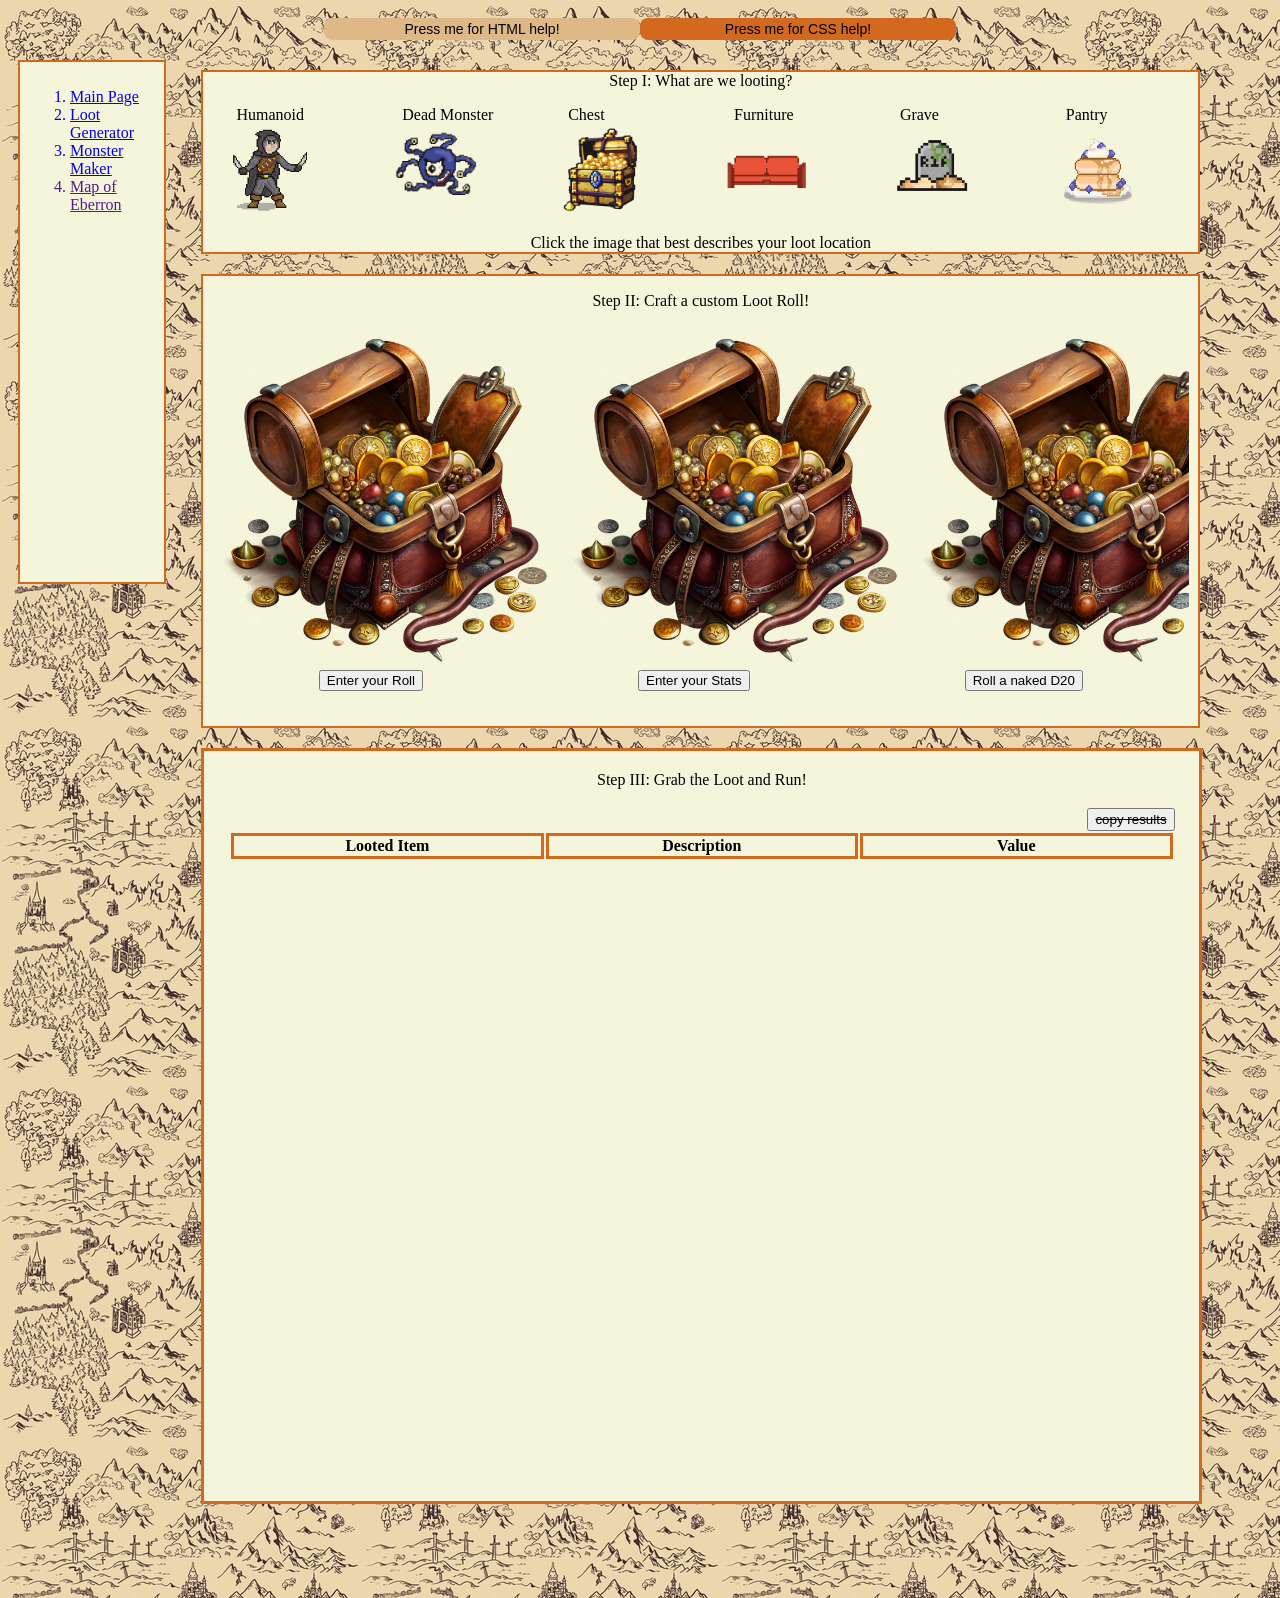
==== root-directory/loot-generator-page.html @ 45970520 "Version 4.6 - Styling Loot Table and adding Functionality: - Copypaste button added - Remove Item bu" ====
<!doctype html>

<!--%%%%%%%%%%%%%%%%%%%%%%%%%%%%%%%%%%%%%%%%%%%--Header--%%%%%%%%%%%%%%%%%%%%%%%%%%%%%%%%%%%%%%%%%%%-->
<html>
  <h1 class="header1">
    <title>Fey's Bottomless Loot Box</title> 
<!--HTML button-->
    <button class="H_rsrce_btn" role="button" onclick="window.open('https://www.freecodecamp.org/news/html-crash-course/','_blank')">
    Press me for HTML help!</button>
<!--CSS button-->
    <button class="CS_rsrce_btn" role="button" onclick="window.open('https://www.fullstackfoundations.com/blog/css-crash-course','_blank')">
    Press me for CSS help!</button>
<!--stylesheet-->
    <link rel="stylesheet" href="css/loot-generator-style.css">
<!--javascript-->
    <script type="module" src="javascript/loot-generator-code.js" async></script>
  </h1>

<!--%%%%%%%%%%%%%%%%%%%%%%%%%%%%%%%%%%%%%%%%%%%--Body--%%%%%%%%%%%%%%%%%%%%%%%%%%%%%%%%%%%%%%%%%%%-->
  <Body>
    <div class="maincon"> 
      
<!--lefthand index list-->
      <div class="leftcon"> 
        <ol>
        <a href="index.html">
          <li>Main Page</li>
          </a>
          <a href="loot-generator-page.html">
          <li>Loot Generator</li>
          </a>
          <a href="monster-maker-page.html">
          <li>Monster Maker</li>
          </a>
          <a href="">
          <li>Map of Eberron</li>
          </a>
        </ol>
      </div>

<!--main page interactible body-->
      <div class="rightcon"> 

<!--(1) loot location panel: button owner-->
        <div class="rightcontop">
          <div id="lootLocationSelector_H" class="lootLocationSelector_H">
            <p>Step I: What are we looting?</p>
          </div>
          <div id="lootLocationSelector" class="lootLocationSelector">
            <div id="lootLocationSelector_Options" class="lootLocationSelector_Options">
<!--(1a) button: Humanoid Loot-->
              <div class="lctnSelector_Hmn_Con" id="lctnSelector_Hmn_Con">
                <p class="lctnSelector_Hmn_H" id="lctnSelector_Hmn_H">Humanoid</p>
                <a class="lctnSelector_Hmn_a" id="lctnSelector_Hmn_a">
                  <img class="lctnSelector_Hmn" id="lctnSelector_Hmn" src="images/px_humanoid.png">
                </a>
                <img class="lctnSelector_Hmn_Hover" id="lctnSelector_Hmn_Hover" src="images/px_hand.png">
              </div>
<!--(1b) button: Monster Loot-->
              <div class="lctnSelector_Mnstr_Con" id="lctnSelector_Mnstr_Con">
                <p class="lctnSelector_Mnstr_H" id="lctnSelector_Mnstr_H">Dead Monster</p>
                <a class="lctnSelector_Mnstr_a" id="lctnSelector_Mnstr_a">
                  <img class="lctnSelector_Mnstr" id="lctnSelector_Mnstr" src="images/px_monster.png">
                </a>
                <img class="lctnSelector_Mnstr_Hover" id="lctnSelector_Mnstr_Hover" src="images/px_hand.png">
              </div>
<!--(1c) button: Chest Loot-->
              <div class="lctnSelector_Chst_Con" id="lctnSelector_Chst_Con">
                <p class="lctnSelector_Chst_H" id="lctnSelector_Chst_H">Chest</p>
                <a class="lctnSelector_Chst_a" id="lctnSelector_Chst_a">
                  <img class="lctnSelector_Chst" id="lctnSelector_Chst" src="images/px_chest.png">
                </a>
                <img class="lctnSelector_Chst_Hover" id="lctnSelector_Chst_Hover" src="images/px_hand.png">
              </div>
<!--(1d) button: Furniture Loot-->
              <div class="lctnSelector_Frntr_Con" id="lctnSelector_Frntr_Con">
                <p class="lctnSelector_Frntr_H" id="lctnSelector_Frntr_H">Furniture</p>
                <a class="lctnSelector_Frntr_a" id="lctnSelector_Frntr_a">
                  <img class="lctnSelector_Frntr" id="lctnSelector_Frntr" src="images/px_furniture.png">
                </a>
                <img class="lctnSelector_Frntr_Hover" id="lctnSelector_Frntr_Hover" src="images/px_hand.png">
              </div>
<!--(1e) button: Gravestone Loot-->
              <div class="lctnSelector_Grv_Con" id="lctnSelector_Grv_Con">
                <p class="lctnSelector_Grv_H" id="lctnSelector_Grv_H">Grave</p>
                <a class="lctnSelector_Grv_a" id="lctnSelector_Grv_a">
                  <img class="lctnSelector_Grv" id="lctnSelector_Grv" src="images/px_gravestone.png">
                </a>
                <img class="lctnSelector_Grv_Hover" id="lctnSelector_Grv_Hover" src="images/px_hand.png">
              </div>
<!--(1f) button: Pantry Loot-->
              <div class="lctnSelector_Food_Con" id="lctnSelector_Food_Con"> 
                <p class="lctnSelector_Food_H" id="lctnSelector_Food_H">Pantry</p>
                <a class="lctnSelector_Food_a" id="lctnSelector_Food_a">
                  <img class="lctnSelector_Food" id="lctnSelector_Food" src="images/px_food.png">
                </a>
                <img class="lctnSelector_Food_Hover" id="lctnSelector_Food_Hover" src="images/px_hand.png">
              </div>
            </div>
          </div>
          <div id="lootLocationSelector_F" class="lootLocationSelector_F">
            <p>Click the image that best describes your loot location</p>
          </div>
        </div>

<!--(2) loot roller panel: widget owner-->
        <div class="rightconbody">
          <p class="rightConBody_H">Step II: Craft a custom Loot Roll!</p>
          <div id="treasureChestContainer" class="treasureChestContainer">

<!--(2a) widget: left loot generate (enter a dirty d20)-->
            <div class="d20ValueCon" id="d20ValueCon" disabled>
              <label for="d20Valueinput_1">Input your roll with any modifiers:</label>
              <input type="text" name="d20Valueinput_1" id="d20Valueinput_1" class="d20Valueinput_1">
              <button type="button" id="d20ValueGenerateBtn" class="d20ValueGenerateBtn">Generate Loot</button>
            </div>

<!--(2b) widget: middle loot generate (enter your character stats)-->
            <div class="inputStatCon" id="inputStatCon" disabled>
              <label for="inputStatinput_1">Nat D20 Value:</label>
              <input type="text" name="inputStatinput_1" id="inputStatinput_1">
              <label for="inputStatBonus_1">What is your PERCEPTION bonus?</label>
              <select name="inputStatBonus_1" id="inputStatBonus_1" class="inputStatBonus_1">
              </select>
              <label for="inputStatBonus_2">What is your INVESTIGATION bonus?</label>
              <select name="inputStatBonus_2" id="inputStatBonus_2" class="inputStatBonus_2">
              </select>
              <label for="inputStatBonus_3">What is your SLEIGHT OF HAND bonus?</label>
              <select name="inputStatBonus_3" id="inputStatBonus_3" class="inputStatBonus_3">
              </select>
              <button type="button" id="inputStatGenerateBtn" class="inputStatGenerateBtn">Generate Loot</button>
            </div>

<!--(2c) widget: right loot generate (allow me to roll a d20 for you)-->
            <div class="randRollCon" id="randRollCon" disabled>
              <div class="randRollOutputCon" id="randRollOutputCon">              
                <p class="randRollOutput" id="randRollOutput">20</p>
                <img class="randRollOutputBackground" id="randRollOutputBackground" src="images/d20.png">
              </div>
              <button type="button" id="randRollValueMakeBtn">Roll a D20</button>
              <button type="button" id="randRollGenerateBtn">Generate Loot</button>
            </div>
          </div>

<!--(2d) footer panel: widget visibility switch-->
        <div id="rollerBox" class="rollerBox">
            <button class="d20Roller" id="d20Roller">Enter your Roll</button>
            <button class="inputRoll" id="inputRoll">Enter your Stats</button>
            <button class="randRoll" id="randRoll">Roll a naked D20</button>
          </div>
        </div>

<!--(3) results table-->
        <div id="rightconfoot" class="rightconfoot">
          <p class="rightConFoot_H">Step III: Grab the Loot and Run!</p>
          <div id="copyToClipboard" class="copyToClipboard"><button><del>copy results</del></div>
          <div id="lootResultsCon" class="lootResultsCon">
            <table id="lootResultsTable" class="lootResultsTable">
              <thead>
                <th>Looted Item</th>
                <th>Description</th>
                <th>Value</th>
              </thead>
              <tbody>
                <!--rows generated in js-->
              </tbody>
            </table>
          </div>
        </div>
      </div>
    </div>
  </Body>
</html>
---- root-directory/css/loot-generator-style.css ----
/*****************Page Design*************************/
html{ /*page background style*/
  background-image: url("../images/fantasymap.jpg");
}

/*****************Header Label*************************/
.header1{ /*buttons in header style*/
  margin: auto;
  width: 50%;
  padding: 10px;     
  display: flex;       
}

/*****************Top of Page Button Styling*************************/
.H_rsrce_btn, .CS_rsrce_btn{ /*Both buttons, no color edits*/
  border-radius: 8px;
  border-style: none;
  box-sizing: border-box;
  color: black;
  cursor: pointer;
  display: inline-block;
  font-family: "Haas Grot Text R Web", "Helvetica Neue", Helvetica, Arial, sans-serif;
  font-size: 14px;
  font-weight: 500;
  height: 40%;
  width: 50%;
  line-height: 20px;
  list-style: none;
  outline: none;
  text-align: center;
  text-decoration: none;
  transition: color 100ms;
  user-select: none;
  -webkit-user-select: none;
  touch-action: manipulation;
}
.H_rsrce_btn{ /*HTML button color*/
  background-color: burlywood;
}
.CS_rsrce_btn{ /*CSS button color*/
  background-color: chocolate;
}

/*****************Body and Index editing*************************/
.maincon{  /*entire body*/
  padding: 10px;
  display: flex;
}
.leftcon{  /*index: left of page*/
  width: 10%;
  height: 500px;
  border: 2px solid chocolate;
  padding: 10px;
  background-color: beige;
}

/*****************Right container: interactive layer*************************/
.rightcon{  
  width: 80%;
  height: 1500px;
  margin-left: 2%;
  padding: 10px;
  direction: flex;
  flex-direction: column;
  align-items: auto;
}

/*********Loot Gen section 1 (sec1): Location Buttons*************/
.rightcontop{ /*sec1 container*/
  width: 100%;
  height: 12%;
  background-color: beige;
  border: 2px solid chocolate;
}
.lootLocationSelector_H, .lootLocationSelector_F{ /*sec1 header*/
  height: 10%;
  width: 100%;
  align-items: center;
  justify-content: center;
  display: flex;
}
.lootLocationSelector{ /*sec1 location button primary container*/
  width: 100%;
  height: 80%;
}
.lootLocationSelector_Options{ /*sec1 location button sub-container*/
  width: 100%;
  display: flex;   
  height: 85%;
  text-align: center;
}
/*Human Location selector button*/
.lctnSelector_Hmn_Con, .lctnSelector_Mnstr_Con, .lctnSelector_Chst_Con, .lctnSelector_Frntr_Con, .lctnSelector_Grv_Con, .lctnSelector_Food_Con{ 
  position: relative;
  display: flex;
  width: 17%;
  height: 100%;
  text-align: center;
}
.lctnSelector_Hmn_H, .lctnSelector_Mnstr_H, .lctnSelector_Chst_H, .lctnSelector_Frntr_H, .lctnSelector_Grv_H, .lctnSelector_Food_H{
  position: absolute;
  left: 20%;
} 
.lctnSelector_Hmn_a, .lctnSelector_Mnstr_a, .lctnSelector_Chst_a, .lctnSelector_Frntr_a, .lctnSelector_Grv_a, .lctnSelector_Food_a{
  position: absolute;
  height: 100%;
  width: 50%;
  top: 20%;
}
.lctnSelector_Hmn, .lctnSelector_Mnstr, .lctnSelector_Chst, .lctnSelector_Frntr, .lctnSelector_Grv, .lctnSelector_Food{ /*sec1 location button formatting*/
  position: absolute;
  width: 100%;
  height: 70%;
  opacity: .9;
  left: 30%;
  top: 10%;
}
.lctnSelector_Hmn_Hover, .lctnSelector_Mnstr_Hover, .lctnSelector_Chst_Hover, .lctnSelector_Frntr_Hover, .lctnSelector_Food_Hover, .lctnSelector_Grv_Hover{
  position: absolute;
  height: 50px;
  width: 50px;
  opacity: 0;
  top: 30%;
  left: 25%;
  transform: rotate(40deg);
}

/*********Loot Gen section 2 (sec2): Roll method calculator*************/
.rightconbody{ /*sec2 whole container*/
  width: 100%;
  height: 30%;
  background-color: beige;
  border: 2px solid chocolate;
  margin-top: 2%;
}
.rightConBody_H{ /*sec2 header*/
  width: 100%;
  justify-content: center;
  display: flex;
}
.treasureChestContainer{ /*sec2 treasure chest container*/
  width: 98%;
  height: 350px;
  background-image: url("../images/open treasure chest base.png");
  background-size: contain;
  justify-content: space-evenly;
  align-items: center;
  margin: auto;
  display: flex;
}
.rollerBox{ /*sec2: roller container (When selected, each treasure chest creates a prompt. This box governs the layout of the prompts)*/
  justify-content: space-evenly;
  align-items: center;
  margin: auto;
  width: 100%;
  height: 2%;
  display: flex;      
}
.inputStatCon, .randRollCon, .d20ValueCon{ /*sec2 input stats roll container*/
  background-color: beige;
  height: 300px;
  width: 25%;
  border: solid 2px chocolate;
  opacity: 0;
  align-items: center;
  justify-content: space-evenly;
  display: flex;
  direction: flex;
  flex-direction: column;
  text-align: center;
  margin-left: 5%;
  margin-right: 5%;
}
.d20Roller, .inputRoll, .randRoll{ /*sec2 input prompt logic*/
  width: auto;
  height: auto;
}
.randRollOutputCon{
  position: relative;
  text-align: center;
}
.randRollOutputBackground{
  height: 120px;
  width: 110px;
}
.randRollOutput{
  position: absolute;
  font-family: sans-serif;
  font-size: larger;
  color: white;
  font: bold;
  top: 25%;
  left: 40%;
  opacity: .8;
}
.inputRoll{ /*sec2 middle box margin edits to create visual layout*/
  margin-left: 10%;
  margin-right: 10%;
}
/*********Loot Gen section 3 (sec3): results table*************/
.rightconfoot{ /*sec3 container*/
  width: 100%;
  height: 50%;
  background-color: beige;
  border: solid chocolate;
  margin-top: 2%;
  align-items: center;
  justify-content: top;
  display: flex;
  flex-direction: column;
}
.rightConFoot_H{ /*sec3 header*/
  width: 100%;
  justify-content: center;
  align-items: top;
  display: flex;
  height: 5%;
  margin-top: 2%;
  margin-bottom: 0%;
}
.lootResultsCon{ /*sec3 container holding the results table*/
  width: 100%;
  height: 75%;
  justify-content: center;
  display: flex;
}
.copyToClipboard{
  justify-content: right;
  width: 95%;
  height: 3%;
  display: flex;
}
.lootResultsTable{ /*sec3 results of loot query*/
  width: 95%;
  height: 20%;
  table-layout: fixed;
  text-align: left;
  text-justify: top;
}
th{
  border: solid chocolate;
  text-align: center;
}
.deleteformat{
  display: flex;
  flex-direction: row;
  align-content: right;
}
.priceText{
  height: 10%;
  width: 25%;
  padding: 0% 0% 0% 0%;
  margin: 0% 25% 0% 0%;
}
.deleteitembutton{
  height: 10%;
  width: 25%;
  padding: 0% 0% 0% 0%;
  margin: 0% 0% 0% 25%;  
}
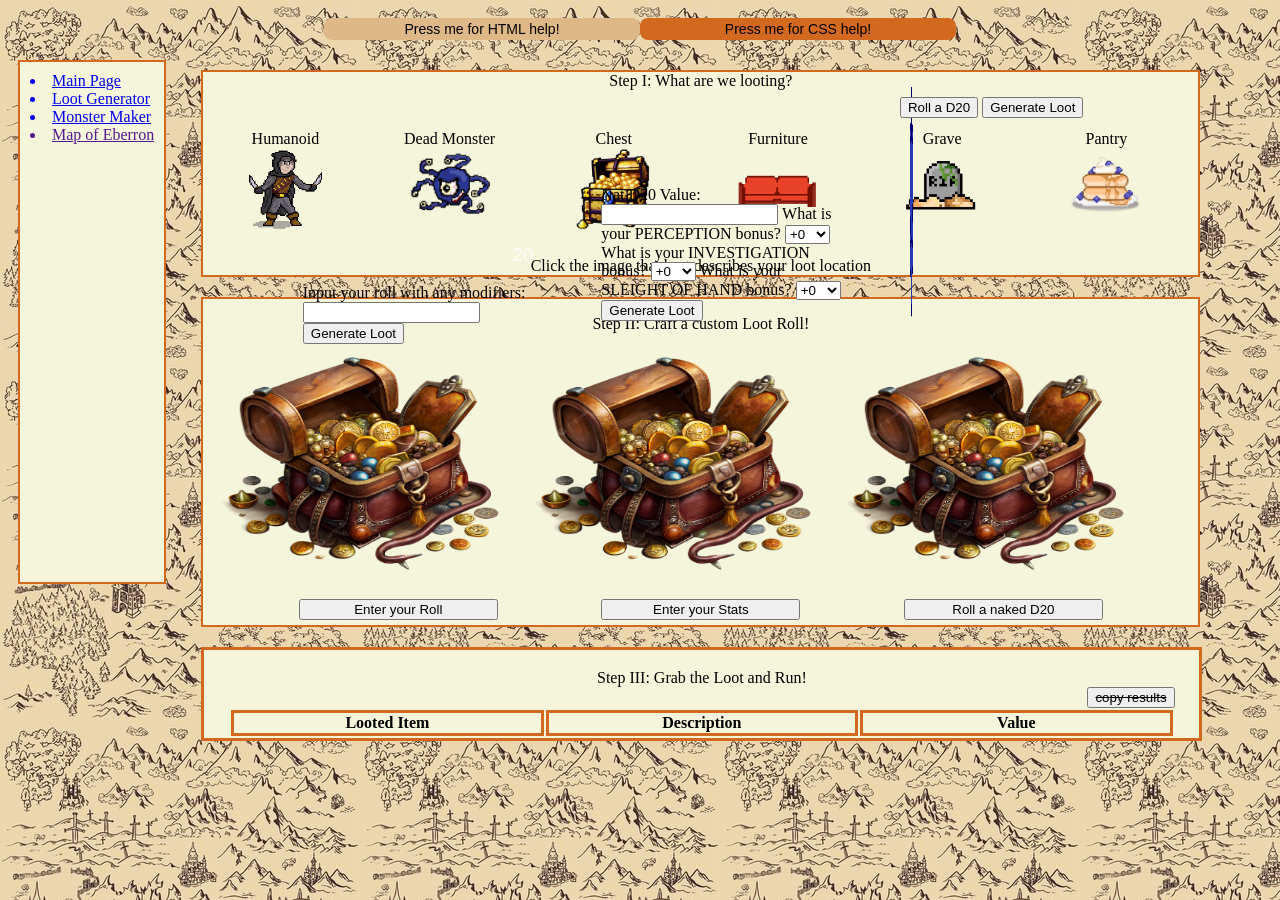
==== commit ad66ce1d: "Version 4.7 - Reviewing CSS for finalization of Loot Roller Page" ====
--- a/root-directory/loot-generator-page.html
+++ b/root-directory/loot-generator-page.html
@@ -22,7 +22,6 @@
       
 <!--lefthand index list-->
       <div class="leftcon"> 
-        <ol>
         <a href="index.html">
           <li>Main Page</li>
           </a>
@@ -35,7 +34,6 @@
           <a href="">
           <li>Map of Eberron</li>
           </a>
-        </ol>
       </div>
 
 <!--main page interactible body-->
@@ -49,64 +47,53 @@
           <div id="lootLocationSelector" class="lootLocationSelector">
             <div id="lootLocationSelector_Options" class="lootLocationSelector_Options">
 <!--(1a) button: Humanoid Loot-->
-              <div class="lctnSelector_Hmn_Con" id="lctnSelector_Hmn_Con">
+              <div class="lctnSelector_Con" id="lctnSelector_Hmn_Con">
                 <p class="lctnSelector_Hmn_H" id="lctnSelector_Hmn_H">Humanoid</p>
-                <a class="lctnSelector_Hmn_a" id="lctnSelector_Hmn_a">
-                  <img class="lctnSelector_Hmn" id="lctnSelector_Hmn" src="images/px_humanoid.png">
-                </a>
-                <img class="lctnSelector_Hmn_Hover" id="lctnSelector_Hmn_Hover" src="images/px_hand.png">
+                <img class="lctnSelector_Hmn" id="lctnSelector_Hmn" src="images/px_humanoid.png">
+                <img class="lctnSelector_Hover" id="lctnSelector_Hmn_Hover" src="images/px_hand.png">
               </div>
 <!--(1b) button: Monster Loot-->
-              <div class="lctnSelector_Mnstr_Con" id="lctnSelector_Mnstr_Con">
+              <div class="lctnSelector_Con" id="lctnSelector_Mnstr_Con">
                 <p class="lctnSelector_Mnstr_H" id="lctnSelector_Mnstr_H">Dead Monster</p>
-                <a class="lctnSelector_Mnstr_a" id="lctnSelector_Mnstr_a">
-                  <img class="lctnSelector_Mnstr" id="lctnSelector_Mnstr" src="images/px_monster.png">
-                </a>
-                <img class="lctnSelector_Mnstr_Hover" id="lctnSelector_Mnstr_Hover" src="images/px_hand.png">
+                <img class="lctnSelector_Mnstr" id="lctnSelector_Mnstr" src="images/px_monster.png">
+                <img class="lctnSelector_Hover" id="lctnSelector_Mnstr_Hover" src="images/px_hand.png">
               </div>
 <!--(1c) button: Chest Loot-->
-              <div class="lctnSelector_Chst_Con" id="lctnSelector_Chst_Con">
+              <div class="lctnSelector_Con" id="lctnSelector_Chst_Con">
                 <p class="lctnSelector_Chst_H" id="lctnSelector_Chst_H">Chest</p>
-                <a class="lctnSelector_Chst_a" id="lctnSelector_Chst_a">
-                  <img class="lctnSelector_Chst" id="lctnSelector_Chst" src="images/px_chest.png">
-                </a>
-                <img class="lctnSelector_Chst_Hover" id="lctnSelector_Chst_Hover" src="images/px_hand.png">
+                <img class="lctnSelector_Chst" id="lctnSelector_Chst" src="images/px_chest.png">
+                <img class="lctnSelector_Hover" id="lctnSelector_Chst_Hover" src="images/px_hand.png">
               </div>
 <!--(1d) button: Furniture Loot-->
-              <div class="lctnSelector_Frntr_Con" id="lctnSelector_Frntr_Con">
+              <div class="lctnSelector_Con" id="lctnSelector_Frntr_Con">
                 <p class="lctnSelector_Frntr_H" id="lctnSelector_Frntr_H">Furniture</p>
-                <a class="lctnSelector_Frntr_a" id="lctnSelector_Frntr_a">
-                  <img class="lctnSelector_Frntr" id="lctnSelector_Frntr" src="images/px_furniture.png">
-                </a>
-                <img class="lctnSelector_Frntr_Hover" id="lctnSelector_Frntr_Hover" src="images/px_hand.png">
+                <img class="lctnSelector_Frntr" id="lctnSelector_Frntr" src="images/px_furniture.png">
+                <img class="lctnSelector_Hover" id="lctnSelector_Frntr_Hover" src="images/px_hand.png">
               </div>
 <!--(1e) button: Gravestone Loot-->
-              <div class="lctnSelector_Grv_Con" id="lctnSelector_Grv_Con">
+              <div class="lctnSelector_Con" id="lctnSelector_Grv_Con">
                 <p class="lctnSelector_Grv_H" id="lctnSelector_Grv_H">Grave</p>
-                <a class="lctnSelector_Grv_a" id="lctnSelector_Grv_a">
-                  <img class="lctnSelector_Grv" id="lctnSelector_Grv" src="images/px_gravestone.png">
-                </a>
-                <img class="lctnSelector_Grv_Hover" id="lctnSelector_Grv_Hover" src="images/px_hand.png">
+                <img class="lctnSelector_Grv" id="lctnSelector_Grv" src="images/px_gravestone.png">
+                <img class="lctnSelector_Hover" id="lctnSelector_Grv_Hover" src="images/px_hand.png">
               </div>
 <!--(1f) button: Pantry Loot-->
-              <div class="lctnSelector_Food_Con" id="lctnSelector_Food_Con"> 
+              <div class="lctnSelector_Con" id="lctnSelector_Food_Con"> 
                 <p class="lctnSelector_Food_H" id="lctnSelector_Food_H">Pantry</p>
-                <a class="lctnSelector_Food_a" id="lctnSelector_Food_a">
-                  <img class="lctnSelector_Food" id="lctnSelector_Food" src="images/px_food.png">
-                </a>
-                <img class="lctnSelector_Food_Hover" id="lctnSelector_Food_Hover" src="images/px_hand.png">
+                <img class="lctnSelector_Food" id="lctnSelector_Food" src="images/px_food.png">
+                <img class="lctnSelector_Hover" id="lctnSelector_Food_Hover" src="images/px_hand.png">
               </div>
             </div>
           </div>
-          <div id="lootLocationSelector_F" class="lootLocationSelector_F">
             <p>Click the image that best describes your loot location</p>
-          </div>
         </div>
 
 <!--(2) loot roller panel: widget owner-->
         <div class="rightconbody">
           <p class="rightConBody_H">Step II: Craft a custom Loot Roll!</p>
           <div id="treasureChestContainer" class="treasureChestContainer">
+            <img src="images/open treasure chest base.png" alt="">
+            <img src="images/open treasure chest base.png" alt="">
+            <img src="images/open treasure chest base.png" alt="">
 
 <!--(2a) widget: left loot generate (enter a dirty d20)-->
             <div class="d20ValueCon" id="d20ValueCon" disabled>
--- a/root-directory/css/loot-generator-style.css
+++ b/root-directory/css/loot-generator-style.css
@@ -57,7 +57,7 @@
 /*****************Right container: interactive layer*************************/
 .rightcon{  
   width: 80%;
-  height: 1500px;
+  height: 100%;
   margin-left: 2%;
   padding: 10px;
   direction: flex;
@@ -71,60 +71,48 @@
   height: 12%;
   background-color: beige;
   border: 2px solid chocolate;
-}
-.lootLocationSelector_H, .lootLocationSelector_F{ /*sec1 header*/
-  height: 10%;
-  width: 100%;
   align-items: center;
-  justify-content: center;
-  display: flex;
-}
-.lootLocationSelector{ /*sec1 location button primary container*/
-  width: 100%;
-  height: 80%;
-}
-.lootLocationSelector_Options{ /*sec1 location button sub-container*/
-  width: 100%;
-  display: flex;   
-  height: 85%;
-  text-align: center;
-}
-/*Human Location selector button*/
-.lctnSelector_Hmn_Con, .lctnSelector_Mnstr_Con, .lctnSelector_Chst_Con, .lctnSelector_Frntr_Con, .lctnSelector_Grv_Con, .lctnSelector_Food_Con{ 
-  position: relative;
-  display: flex;
-  width: 17%;
+}
+.rightcontop p{
+  text-align: center;
+  margin: 0%;
+}
+.lootLocationSelector_Options{
+  height: 5%;
+  display: flex;
+  flex-direction: row;
+}
+.lctnSelector_Con{
+  display: flex;
+  flex-direction: column;
+  text-align: center;
+  margin: 1% 0% 0% 0%;
+  width: 16.5%;
   height: 100%;
-  text-align: center;
-}
-.lctnSelector_Hmn_H, .lctnSelector_Mnstr_H, .lctnSelector_Chst_H, .lctnSelector_Frntr_H, .lctnSelector_Grv_H, .lctnSelector_Food_H{
-  position: absolute;
-  left: 20%;
-} 
-.lctnSelector_Hmn_a, .lctnSelector_Mnstr_a, .lctnSelector_Chst_a, .lctnSelector_Frntr_a, .lctnSelector_Grv_a, .lctnSelector_Food_a{
-  position: absolute;
+  padding: 3% 0% 6% 0%;
+}
+ img{
   height: 100%;
   width: 50%;
-  top: 20%;
-}
-.lctnSelector_Hmn, .lctnSelector_Mnstr, .lctnSelector_Chst, .lctnSelector_Frntr, .lctnSelector_Grv, .lctnSelector_Food{ /*sec1 location button formatting*/
-  position: absolute;
-  width: 100%;
-  height: 70%;
-  opacity: .9;
-  left: 30%;
-  top: 10%;
-}
-.lctnSelector_Hmn_Hover, .lctnSelector_Mnstr_Hover, .lctnSelector_Chst_Hover, .lctnSelector_Frntr_Hover, .lctnSelector_Food_Hover, .lctnSelector_Grv_Hover{
-  position: absolute;
-  height: 50px;
-  width: 50px;
+  margin: 0% 0% 0% 25%;
+}
+.lootLocationSelector_Options img:hover{
+cursor: pointer;
+}
+.lctnSelector_Hover{
+  height: 20%;
+  width: 20%;
+  margin: -40% 0% 0% 40%;
+  rotate: 45deg;
   opacity: 0;
-  top: 30%;
-  left: 25%;
-  transform: rotate(40deg);
-}
-
+}
+.lctnSelector_Active{
+  opacity: .8;
+  cursor: pointer;
+}
+button:hover{
+  cursor: pointer;
+}
 /*********Loot Gen section 2 (sec2): Roll method calculator*************/
 .rightconbody{ /*sec2 whole container*/
   width: 100%;
@@ -139,45 +127,45 @@
   display: flex;
 }
 .treasureChestContainer{ /*sec2 treasure chest container*/
-  width: 98%;
-  height: 350px;
-  background-image: url("../images/open treasure chest base.png");
-  background-size: contain;
-  justify-content: space-evenly;
-  align-items: center;
-  margin: auto;
-  display: flex;
+  width: 100%;
+  height: 250px;
+}
+.treasureChestContainer img{
+  height: 230px;
+  width: 30%;
+  margin: 0% 0% 0% 10px
 }
 .rollerBox{ /*sec2: roller container (When selected, each treasure chest creates a prompt. This box governs the layout of the prompts)*/
-  justify-content: space-evenly;
-  align-items: center;
-  margin: auto;
-  width: 100%;
-  height: 2%;
-  display: flex;      
-}
-.inputStatCon, .randRollCon, .d20ValueCon{ /*sec2 input stats roll container*/
-  background-color: beige;
-  height: 300px;
-  width: 25%;
-  border: solid 2px chocolate;
-  opacity: 0;
-  align-items: center;
-  justify-content: space-evenly;
-  display: flex;
-  direction: flex;
-  flex-direction: column;
-  text-align: center;
-  margin-left: 5%;
-  margin-right: 5%;
+  width: 100%;
+  text-align: center;
+  margin-bottom: 5px;
+}
+.rollerBox button{
+  width: 20%;
+}
+.d20ValueCon{
+  height: 200px;
+  width: 25%;
+  margin: -30% 0% 0% 10%;
+}
+.inputStatCon{
+  height: 200px;
+  width: 25%;
+  margin: -30% 0% 0% 40%;
+}
+.randRollCon{
+  height: 200px;
+  width: 25%;
+  margin: -30% 0% 0% 70%;
 }
 .d20Roller, .inputRoll, .randRoll{ /*sec2 input prompt logic*/
   width: auto;
   height: auto;
+  opacity: 1;
 }
 .randRollOutputCon{
-  position: relative;
-  text-align: center;
+  height: 10px;
+  width: 10px;
 }
 .randRollOutputBackground{
   height: 120px;
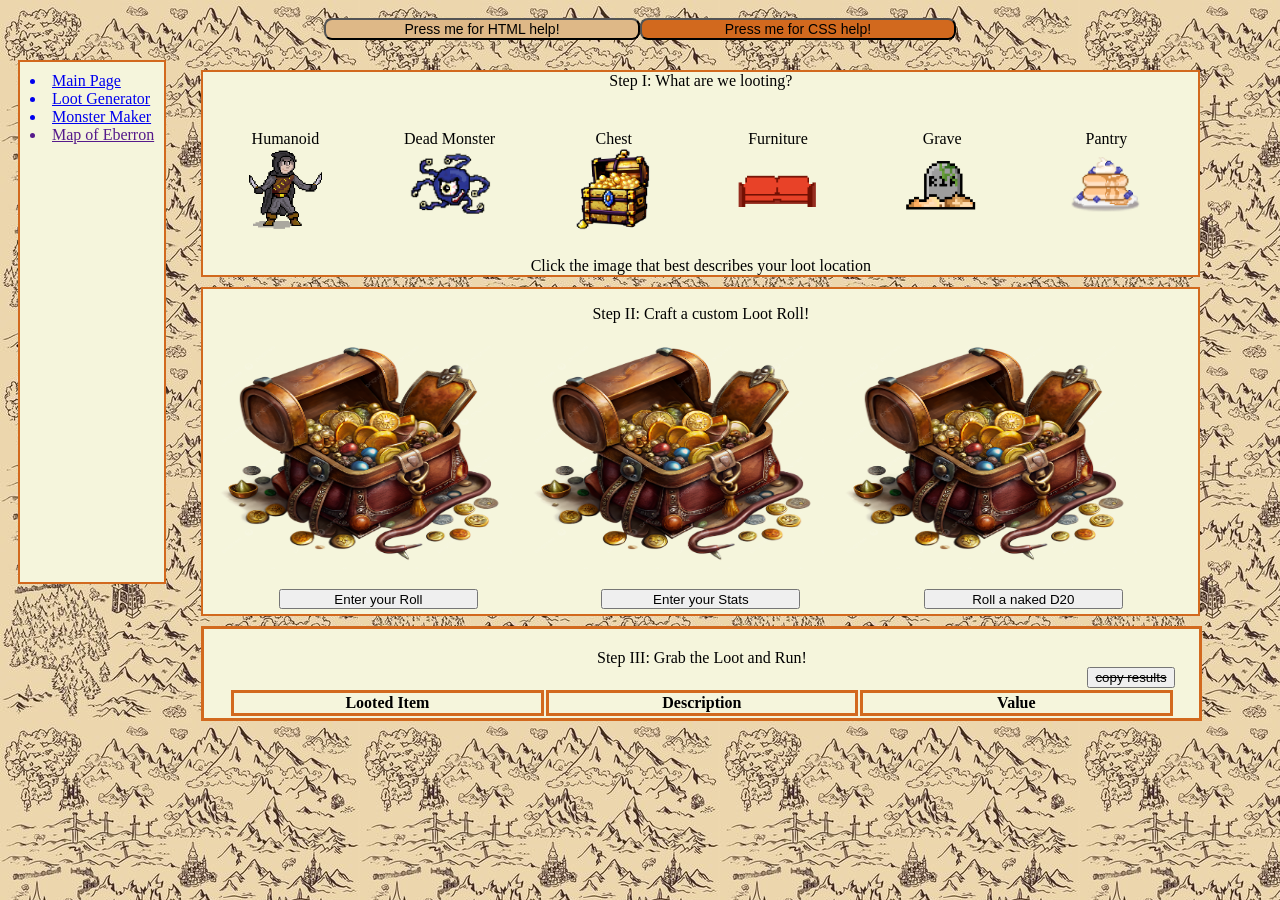
==== commit 479d1273: "Version 4.8 - Finalizing CSS for Loot Roller" ====
--- a/root-directory/loot-generator-page.html
+++ b/root-directory/loot-generator-page.html
@@ -120,10 +120,8 @@
 
 <!--(2c) widget: right loot generate (allow me to roll a d20 for you)-->
             <div class="randRollCon" id="randRollCon" disabled>
-              <div class="randRollOutputCon" id="randRollOutputCon">              
-                <p class="randRollOutput" id="randRollOutput">20</p>
-                <img class="randRollOutputBackground" id="randRollOutputBackground" src="images/d20.png">
-              </div>
+              <img class="randRollOutputBackground" id="randRollOutputBackground" src="images/d20.png">
+              <p class="randRollOutput" id="randRollOutput">20</p>
               <button type="button" id="randRollValueMakeBtn">Roll a D20</button>
               <button type="button" id="randRollGenerateBtn">Generate Loot</button>
             </div>
--- a/root-directory/css/loot-generator-style.css
+++ b/root-directory/css/loot-generator-style.css
@@ -14,25 +14,13 @@
 /*****************Top of Page Button Styling*************************/
 .H_rsrce_btn, .CS_rsrce_btn{ /*Both buttons, no color edits*/
   border-radius: 8px;
-  border-style: none;
-  box-sizing: border-box;
   color: black;
-  cursor: pointer;
-  display: inline-block;
   font-family: "Haas Grot Text R Web", "Helvetica Neue", Helvetica, Arial, sans-serif;
   font-size: 14px;
-  font-weight: 500;
   height: 40%;
   width: 50%;
-  line-height: 20px;
-  list-style: none;
-  outline: none;
   text-align: center;
   text-decoration: none;
-  transition: color 100ms;
-  user-select: none;
-  -webkit-user-select: none;
-  touch-action: manipulation;
 }
 .H_rsrce_btn{ /*HTML button color*/
   background-color: burlywood;
@@ -60,9 +48,6 @@
   height: 100%;
   margin-left: 2%;
   padding: 10px;
-  direction: flex;
-  flex-direction: column;
-  align-items: auto;
 }
 
 /*********Loot Gen section 1 (sec1): Location Buttons*************/
@@ -97,7 +82,7 @@
   margin: 0% 0% 0% 25%;
 }
 .lootLocationSelector_Options img:hover{
-cursor: pointer;
+  cursor: pointer;
 }
 .lctnSelector_Hover{
   height: 20%;
@@ -119,7 +104,7 @@
   height: 30%;
   background-color: beige;
   border: 2px solid chocolate;
-  margin-top: 2%;
+  margin-top: 1%;
 }
 .rightConBody_H{ /*sec2 header*/
   width: 100%;
@@ -133,67 +118,90 @@
 .treasureChestContainer img{
   height: 230px;
   width: 30%;
-  margin: 0% 0% 0% 10px
+  margin: 0% 0% 0% 10px;
 }
 .rollerBox{ /*sec2: roller container (When selected, each treasure chest creates a prompt. This box governs the layout of the prompts)*/
   width: 100%;
-  text-align: center;
   margin-bottom: 5px;
-}
-.rollerBox button{
-  width: 20%;
-}
+  text-align: center;
+}
+    .rollerBox button{
+      width: 20%;
+      height: 20px;
+    }
+    .inputRoll{
+      margin: 0 12% 0 12%
+    }
+    
+.d20ValueCon, .inputStatCon, .randRollCon{
+  height: 250px;
+  width: 30%;
+  background-color: beige;
+  border: 2px solid chocolate;
+  opacity: 0;
+  font-size: 14px;
+  display: flex;
+  flex-direction: column;
+  text-align: center;
+  }
 .d20ValueCon{
-  height: 200px;
-  width: 25%;
-  margin: -30% 0% 0% 10%;
-}
+  margin: -245px 0px 0px 3%;
+}
+    .d20ValueCon label{
+      margin: 60px 0px 0px 4%;
+    }
+    .d20ValueCon input{
+      margin: 5px 0px 0px 30%;
+      width: 40%;
+    }
+    .d20ValueCon button{
+      margin: 80px 0px 2px 20%;
+      width: 60%;
+    }
 .inputStatCon{
-  height: 200px;
-  width: 25%;
-  margin: -30% 0% 0% 40%;
-}
+  margin: -254px 0px 0px 35%;
+}
+    .inputStatCon label{
+      margin: 2px 0px 0px 4%;
+    }
+    .inputStatCon input{
+      margin: 2px 0px 0px 20%;
+      width: 60%;
+    }
+    .inputStatCon select{
+      margin: 2px 0px 0px 40%;
+      width: 20%;
+    }
+    .inputStatCon button{
+      margin: 16px 0px 2px 20%;
+      width: 60%;
+    }
 .randRollCon{
-  height: 200px;
-  width: 25%;
-  margin: -30% 0% 0% 70%;
-}
-.d20Roller, .inputRoll, .randRoll{ /*sec2 input prompt logic*/
-  width: auto;
-  height: auto;
-  opacity: 1;
-}
-.randRollOutputCon{
-  height: 10px;
-  width: 10px;
-}
-.randRollOutputBackground{
-  height: 120px;
-  width: 110px;
-}
-.randRollOutput{
-  position: absolute;
-  font-family: sans-serif;
-  font-size: larger;
-  color: white;
-  font: bold;
-  top: 25%;
-  left: 40%;
-  opacity: .8;
-}
-.inputRoll{ /*sec2 middle box margin edits to create visual layout*/
-  margin-left: 10%;
-  margin-right: 10%;
-}
+  margin: -254px 0px 0px 67%;
+}
+    .randRollCon img{
+      margin: 30px 0px 0px 20%;
+      width: 60%;
+      height: 50%;
+    }
+    .randRollCon p{
+      margin: -76px 0px 0px 0%;
+      color: white;
+      font: arial;
+      font-size: 30px;
+    }
+    .randRollCon button{
+      margin: 42px 0px 5px 20%;
+      width: 60%;
+    }
 /*********Loot Gen section 3 (sec3): results table*************/
 .rightconfoot{ /*sec3 container*/
   width: 100%;
-  height: 50%;
+  height: 100%;
   background-color: beige;
   border: solid chocolate;
-  margin-top: 2%;
+  margin-top: 1%;
   align-items: center;
-  justify-content: top;
   display: flex;
   flex-direction: column;
 }
@@ -208,7 +216,7 @@
 }
 .lootResultsCon{ /*sec3 container holding the results table*/
   width: 100%;
-  height: 75%;
+  height: 100%;
   justify-content: center;
   display: flex;
 }
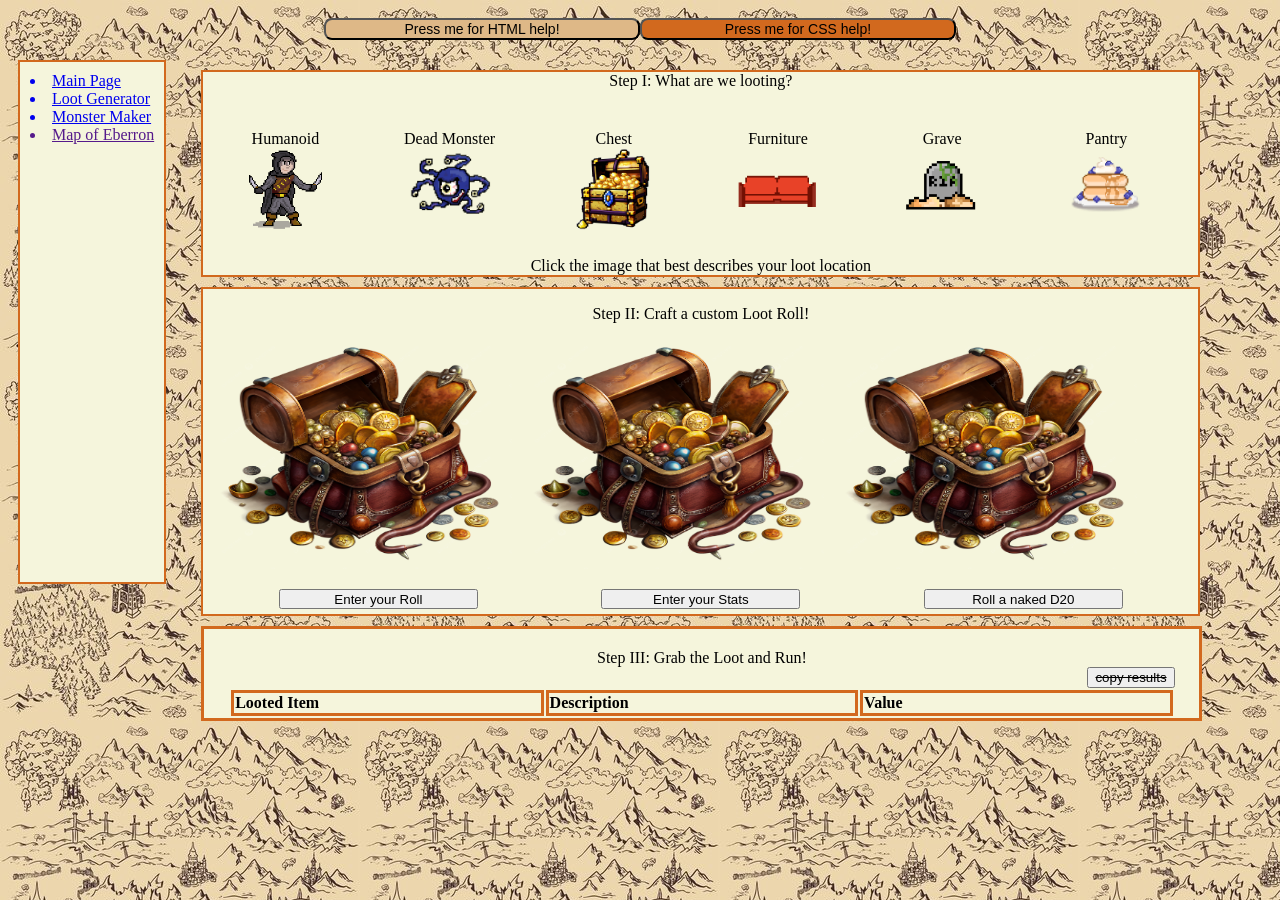
==== commit 7499035e: "Version 4.9 - Troubleshooting clipboard edit tool" ====
--- a/root-directory/loot-generator-page.html
+++ b/root-directory/loot-generator-page.html
@@ -98,14 +98,14 @@
 <!--(2a) widget: left loot generate (enter a dirty d20)-->
             <div class="d20ValueCon" id="d20ValueCon" disabled>
               <label for="d20Valueinput_1">Input your roll with any modifiers:</label>
-              <input type="text" name="d20Valueinput_1" id="d20Valueinput_1" class="d20Valueinput_1">
+              <input type="number" placeholder="enter number" name="d20Valueinput_1" id="d20Valueinput_1" class="d20Valueinput_1">
               <button type="button" id="d20ValueGenerateBtn" class="d20ValueGenerateBtn">Generate Loot</button>
             </div>
 
 <!--(2b) widget: middle loot generate (enter your character stats)-->
             <div class="inputStatCon" id="inputStatCon" disabled>
               <label for="inputStatinput_1">Nat D20 Value:</label>
-              <input type="text" name="inputStatinput_1" id="inputStatinput_1">
+              <input placeholder="enter your roll" name="inputStatinput_1" id="inputStatinput_1">
               <label for="inputStatBonus_1">What is your PERCEPTION bonus?</label>
               <select name="inputStatBonus_1" id="inputStatBonus_1" class="inputStatBonus_1">
               </select>
@@ -138,7 +138,7 @@
 <!--(3) results table-->
         <div id="rightconfoot" class="rightconfoot">
           <p class="rightConFoot_H">Step III: Grab the Loot and Run!</p>
-          <div id="copyToClipboard" class="copyToClipboard"><button><del>copy results</del></div>
+          <div class="copyToClipboardDiv"><button id="copyToClipboard" class="copyToClipboard"><del>copy results</del></div>
           <div id="lootResultsCon" class="lootResultsCon">
             <table id="lootResultsTable" class="lootResultsTable">
               <thead>
--- a/root-directory/css/loot-generator-style.css
+++ b/root-directory/css/loot-generator-style.css
@@ -142,7 +142,7 @@
   font-size: 14px;
   display: flex;
   flex-direction: column;
-  text-align: center;
+  text-align: left;
   }
 .d20ValueCon{
   margin: -245px 0px 0px 3%;
@@ -189,6 +189,7 @@
       color: white;
       font: arial;
       font-size: 30px;
+      text-align: center;
     }
     .randRollCon button{
       margin: 42px 0px 5px 20%;
@@ -220,7 +221,7 @@
   justify-content: center;
   display: flex;
 }
-.copyToClipboard{
+.copyToClipboardDiv{
   justify-content: right;
   width: 95%;
   height: 3%;
@@ -235,7 +236,7 @@
 }
 th{
   border: solid chocolate;
-  text-align: center;
+  text-align: left;
 }
 .deleteformat{
   display: flex;
@@ -248,7 +249,7 @@
   padding: 0% 0% 0% 0%;
   margin: 0% 25% 0% 0%;
 }
-.deleteitembutton{
+.lootResultsTable button{
   height: 10%;
   width: 25%;
   padding: 0% 0% 0% 0%;
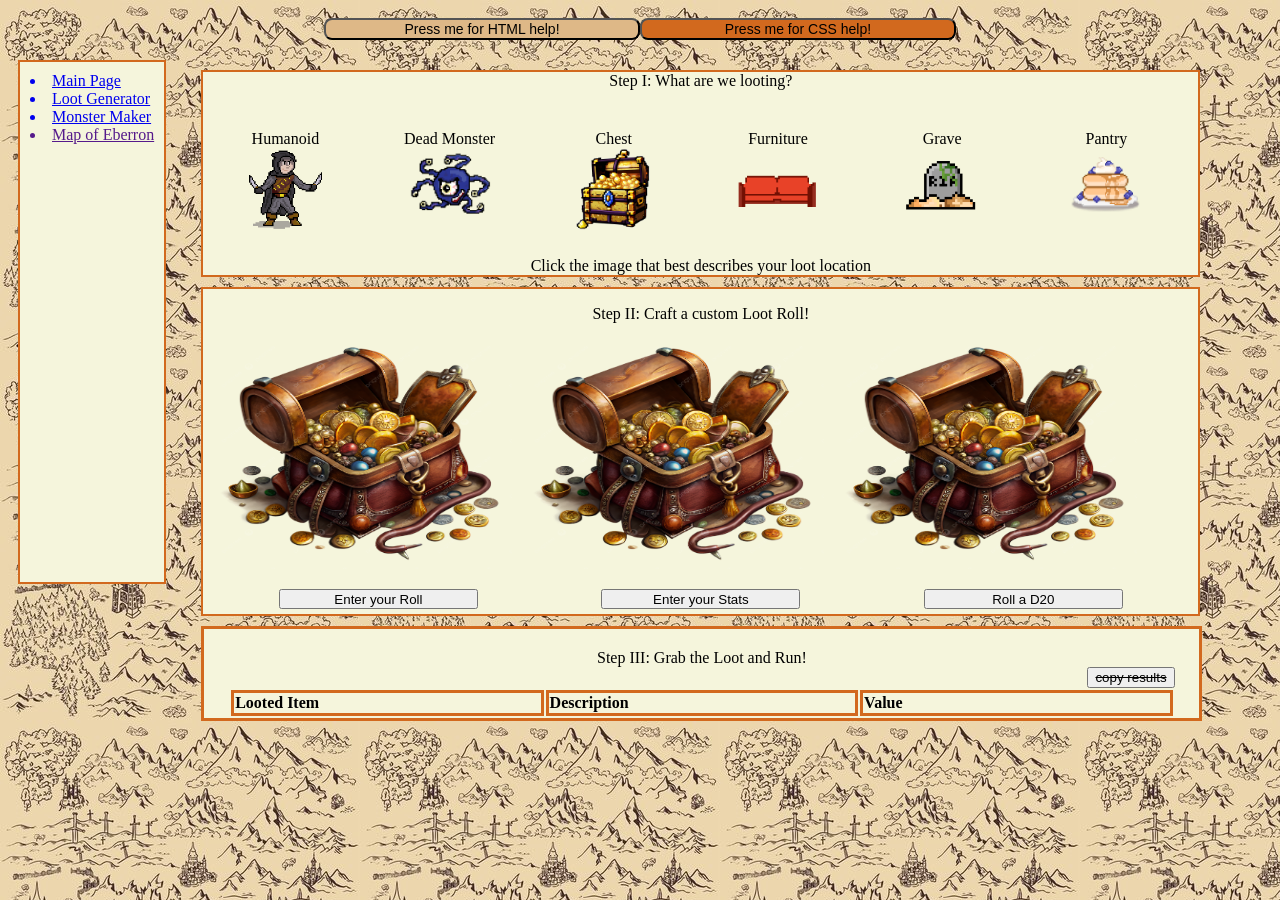
==== commit cd441813: "Version 5 - Updating Clipboard Functionality; testing delete feature." ====
--- a/root-directory/loot-generator-page.html
+++ b/root-directory/loot-generator-page.html
@@ -131,7 +131,7 @@
         <div id="rollerBox" class="rollerBox">
             <button class="d20Roller" id="d20Roller">Enter your Roll</button>
             <button class="inputRoll" id="inputRoll">Enter your Stats</button>
-            <button class="randRoll" id="randRoll">Roll a naked D20</button>
+            <button class="randRoll" id="randRoll">Roll a D20</button>
           </div>
         </div>
 
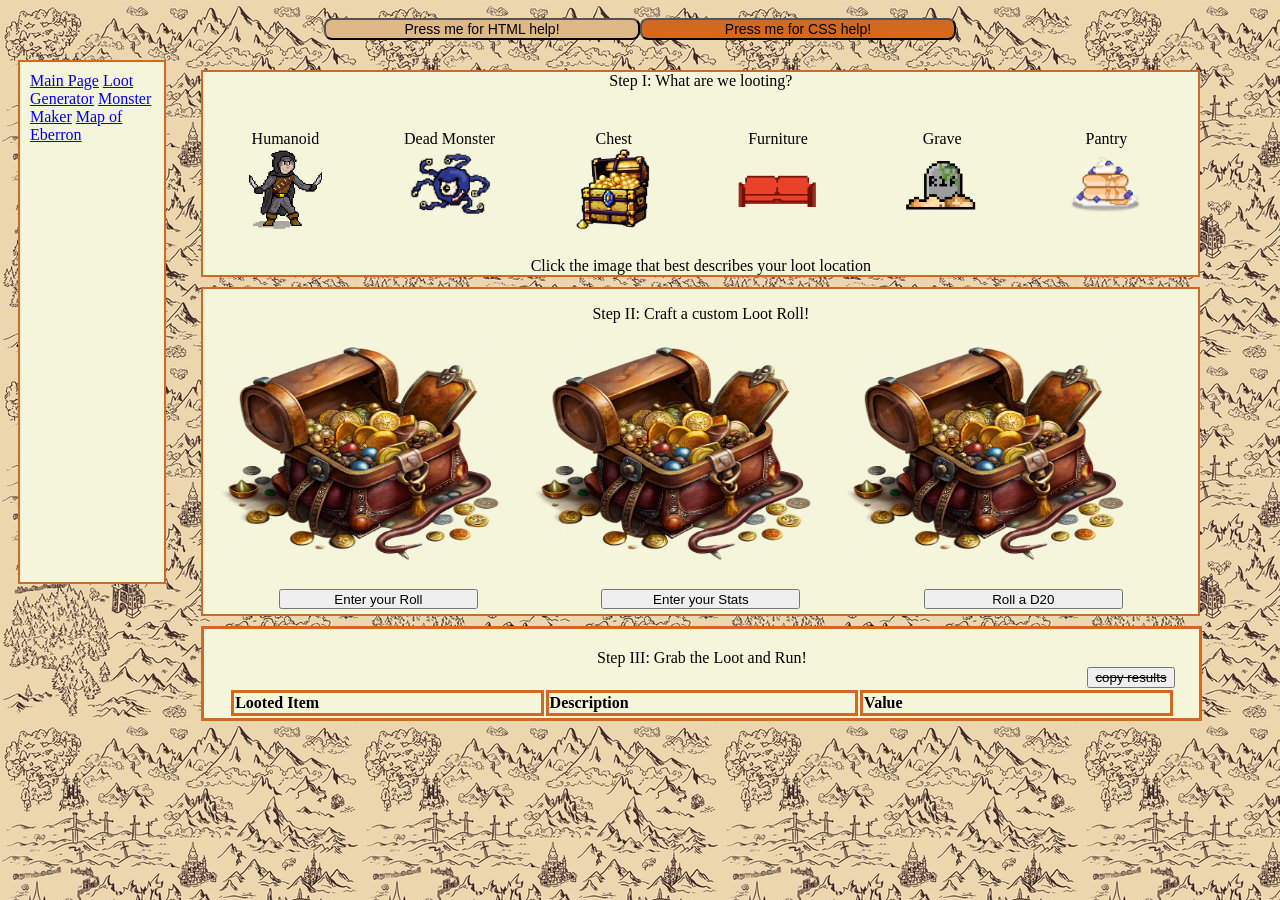
==== commit 0e88b736: "Version 6.1 - Staging for index CSS overhaul." ====
--- a/root-directory/loot-generator-page.html
+++ b/root-directory/loot-generator-page.html
@@ -11,6 +11,7 @@
     <button class="CS_rsrce_btn" role="button" onclick="window.open('https://www.fullstackfoundations.com/blog/css-crash-course','_blank')">
     Press me for CSS help!</button>
 <!--stylesheet-->
+    <link rel="stylesheet" href="css/global-page-style.css">
     <link rel="stylesheet" href="css/loot-generator-style.css">
 <!--javascript-->
     <script type="module" src="javascript/loot-generator-code.js" async></script>
@@ -21,20 +22,12 @@
     <div class="maincon"> 
       
 <!--lefthand index list-->
-      <div class="leftcon"> 
-        <a href="index.html">
-          <li>Main Page</li>
-          </a>
-          <a href="loot-generator-page.html">
-          <li>Loot Generator</li>
-          </a>
-          <a href="monster-maker-page.html">
-          <li>Monster Maker</li>
-          </a>
-          <a href="">
-          <li>Map of Eberron</li>
-          </a>
-      </div>
+<div class="leftcon">
+  <a href="index.html">Main Page</a>
+  <a href="loot-generator-page.html">Loot Generator</a>
+  <a href="monster-maker-page.html">Monster Maker</a>
+  <a href="map-of-Ebb-page.html">Map of Eberron</a>
+</div>
 
 <!--main page interactible body-->
       <div class="rightcon"> 
@@ -146,9 +139,6 @@
                 <th>Description</th>
                 <th>Value</th>
               </thead>
-              <tbody>
-                <!--rows generated in js-->
-              </tbody>
             </table>
           </div>
         </div>
--- a/root-directory/css/global-page-style.css
+++ b/root-directory/css/global-page-style.css
@@ -0,0 +1,43 @@
+/*****************Page Design*************************/
+html{ /*page background style*/
+  background-image: url("../images/fantasymap.jpg");
+}
+
+/*****************Header Label*************************/
+.header1{ /*buttons in header style*/
+  margin: auto;
+  width: 50%;
+  padding: 10px;     
+  display: flex;       
+}
+
+/*****************Top of Page Button Styling*************************/
+.H_rsrce_btn, .CS_rsrce_btn{ /*Both buttons, no color edits*/
+  border-radius: 8px;
+  color: black;
+  font-family: "Haas Grot Text R Web", "Helvetica Neue", Helvetica, Arial, sans-serif;
+  font-size: 14px;
+  height: 40%;
+  width: 50%;
+  text-align: center;
+  text-decoration: none;
+}
+.H_rsrce_btn{ /*HTML button color*/
+  background-color: burlywood;
+}
+.CS_rsrce_btn{ /*CSS button color*/
+  background-color: chocolate;
+}
+
+/*****************Body and Index editing*************************/
+.maincon{  /*entire body*/
+  padding: 10px;
+  display: flex;
+}
+.leftcon{  /*index: left of page*/
+  width: 10%;
+  height: 500px;
+  border: 2px solid chocolate;
+  padding: 10px;
+  background-color: beige;
+}
--- a/root-directory/css/loot-generator-style.css
+++ b/root-directory/css/loot-generator-style.css
@@ -1,46 +1,4 @@
-/*****************Page Design*************************/
-html{ /*page background style*/
-  background-image: url("../images/fantasymap.jpg");
-}
 
-/*****************Header Label*************************/
-.header1{ /*buttons in header style*/
-  margin: auto;
-  width: 50%;
-  padding: 10px;     
-  display: flex;       
-}
-
-/*****************Top of Page Button Styling*************************/
-.H_rsrce_btn, .CS_rsrce_btn{ /*Both buttons, no color edits*/
-  border-radius: 8px;
-  color: black;
-  font-family: "Haas Grot Text R Web", "Helvetica Neue", Helvetica, Arial, sans-serif;
-  font-size: 14px;
-  height: 40%;
-  width: 50%;
-  text-align: center;
-  text-decoration: none;
-}
-.H_rsrce_btn{ /*HTML button color*/
-  background-color: burlywood;
-}
-.CS_rsrce_btn{ /*CSS button color*/
-  background-color: chocolate;
-}
-
-/*****************Body and Index editing*************************/
-.maincon{  /*entire body*/
-  padding: 10px;
-  display: flex;
-}
-.leftcon{  /*index: left of page*/
-  width: 10%;
-  height: 500px;
-  border: 2px solid chocolate;
-  padding: 10px;
-  background-color: beige;
-}
 
 /*****************Right container: interactive layer*************************/
 .rightcon{  
@@ -95,6 +53,9 @@
   opacity: .8;
   cursor: pointer;
 }
+.lctnSelector_Active_2{
+  opacity: .8;
+}
 button:hover{
   cursor: pointer;
 }
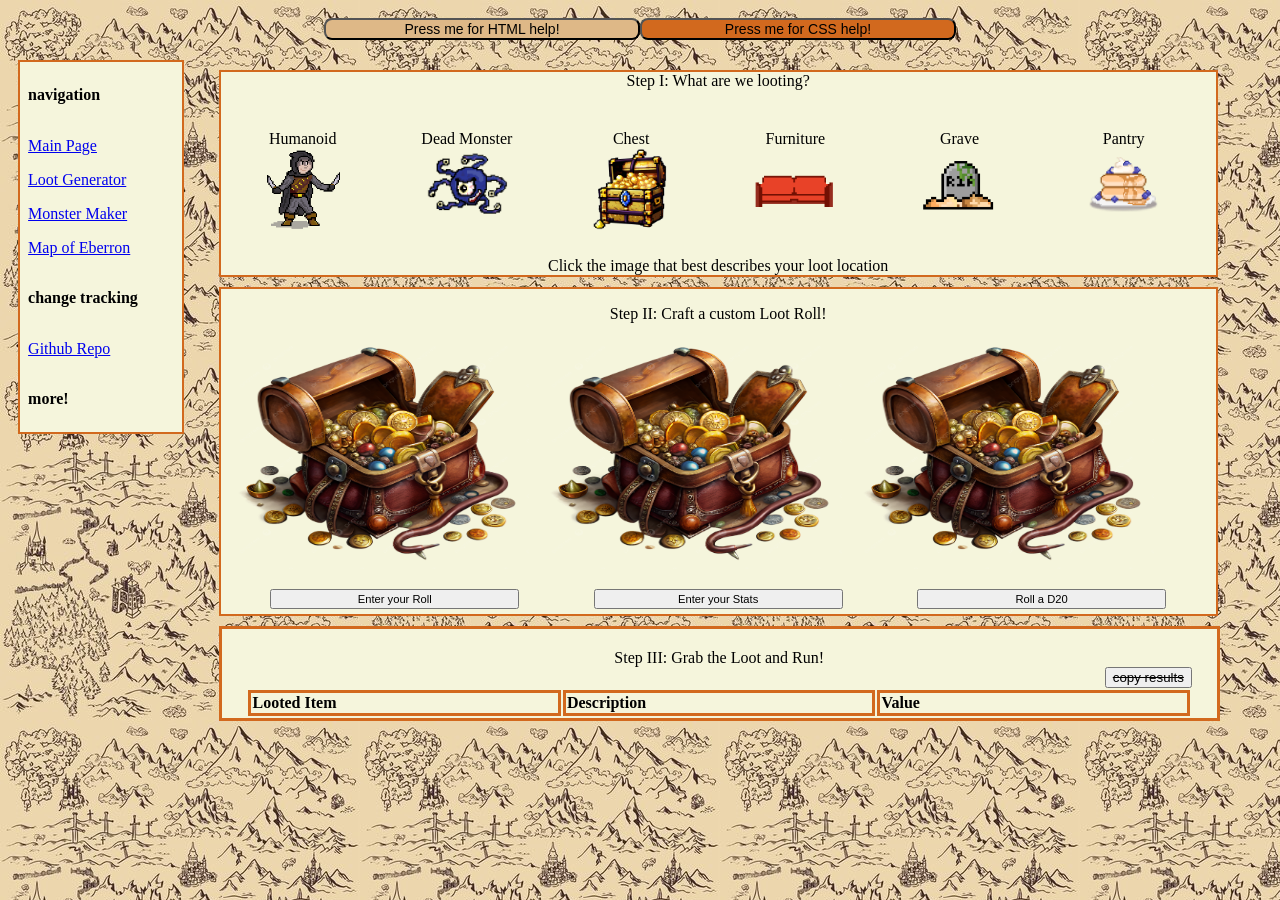
==== commit 3242e1c6: "Version 6.4 - Updating Loot Generator Algorithm. Will revisit." ====
--- a/root-directory/loot-generator-page.html
+++ b/root-directory/loot-generator-page.html
@@ -22,12 +22,16 @@
     <div class="maincon"> 
       
 <!--lefthand index list-->
-<div class="leftcon">
-  <a href="index.html">Main Page</a>
-  <a href="loot-generator-page.html">Loot Generator</a>
-  <a href="monster-maker-page.html">Monster Maker</a>
-  <a href="map-of-Ebb-page.html">Map of Eberron</a>
-</div>
+  <div class="leftcon">
+    <p><b>navigation</b></p>
+    <a href="index.html">Main Page</a>
+    <a href="loot-generator-page.html">Loot Generator</a>
+    <a href="monster-maker-page.html">Monster Maker</a>
+    <a href="map-of-Ebb-page.html">Map of Eberron</a>
+    <p><b>change tracking</b></p>
+    <a href="https://github.com/feyrez-codes/website_git_practice">Github Repo</a>
+    <p><b>more!</b></p>
+  </div>
 
 <!--main page interactible body-->
       <div class="rightcon"> 
--- a/root-directory/css/global-page-style.css
+++ b/root-directory/css/global-page-style.css
@@ -35,9 +35,16 @@
   display: flex;
 }
 .leftcon{  /*index: left of page*/
-  width: 10%;
-  height: 500px;
+  width: 13%;
+  height: 100%;
   border: 2px solid chocolate;
-  padding: 10px;
   background-color: beige;
+  display: flex;
+  flex-direction: column;
+}
+.leftcon a{
+  margin: 5% 0 5% 5%;
+}
+.leftcon p{
+  margin: 15% 0 15% 5%;
 }
--- a/root-directory/css/loot-generator-style.css
+++ b/root-directory/css/loot-generator-style.css
@@ -84,14 +84,17 @@
 .rollerBox{ /*sec2: roller container (When selected, each treasure chest creates a prompt. This box governs the layout of the prompts)*/
   width: 100%;
   margin-bottom: 5px;
-  text-align: center;
+  display: flex;
+  flex-direction: row;
+  padding: 0 5% 0 5%;
 }
     .rollerBox button{
-      width: 20%;
+      width: 25%;
       height: 20px;
+      font-size: 70%;
     }
     .inputRoll{
-      margin: 0 12% 0 12%
+      margin: 0 7.5% 0 7.5%;
     }
     
 .d20ValueCon, .inputStatCon, .randRollCon{
